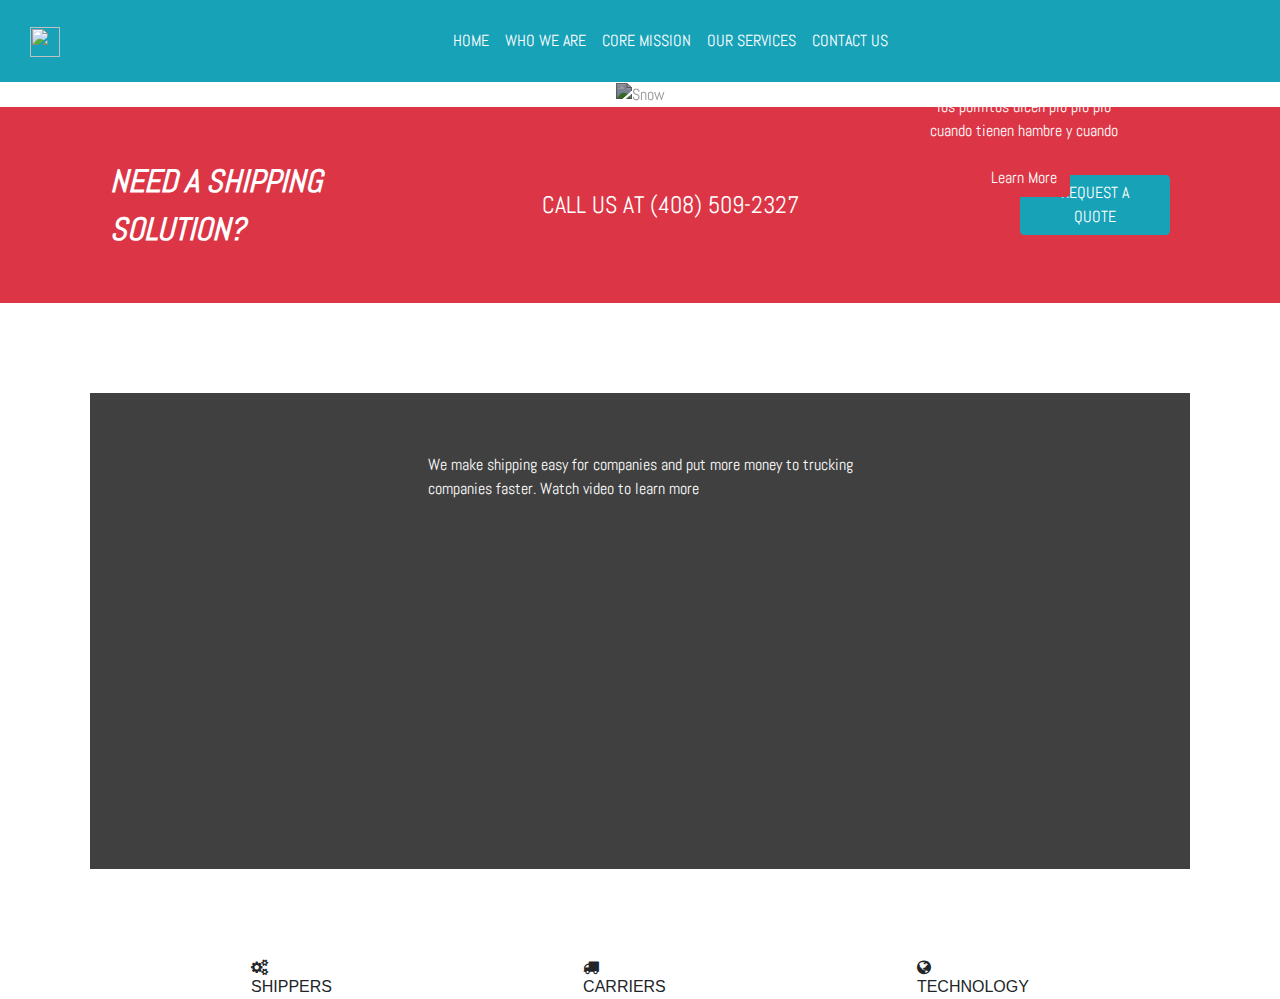
==== index.html @ 3f3e3d35 "add icons" ====
<!DOCTYPE html>
<html>
<meta name="viewport" content="width=device-width, initial-scale=1.0">
<title>Mr Rivera trucking</title>
<link rel="stylesheet" href="https://cdnjs.cloudflare.com/ajax/libs/font-awesome/4.7.0/css/font-awesome.min.css">
<link rel = "stylesheet" type = "text/css" href = "style.css" />
<link href="https://fonts.googleapis.com/css?family=Abel&display=swap" rel="stylesheet">
<link rel="stylesheet" href="https://stackpath.bootstrapcdn.com/bootstrap/4.3.1/css/bootstrap.min.css" integrity="sha384-ggOyR0iXCbMQv3Xipma34MD+dH/1fQ784/j6cY/iJTQUOhcWr7x9JvoRxT2MZw1T" crossorigin="anonymous">
<body>

    <nav class="navbar sticky-top navbar-expand-lg bg-info" navbar-light bg-light">
        <a class="navbar-brand" href="#"><img src="logo.png" width="30" height="30" alt=""></a>
        <button class="navbar-toggler" type="button" data-toggle="collapse" data-target="#navbarNavAltMarkup" aria-controls="navbarNavAltMarkup" aria-expanded="false" aria-label="Toggle navigation">
          <span class="navbar-toggler-icon"></span>
        </button>
        <div class="collapse navbar-collapse" id="navbarNavAltMarkup">
          <div class="navbar-nav">
            <a class="nav-item nav-link text-white active" href="#">HOME</a>
            <a class="nav-item nav-link text-white" href="#">WHO WE ARE</a>
            <a class="nav-item nav-link text-white" href="#">CORE MISSION</a>
            <a class="nav-item nav-link text-white" href="#">OUR SERVICES</a>
            <a class="nav-item nav-link text-white" href="#">CONTACT US</a>
          </div>
        </div>
      </nav>


      <section class="truck-background">
        <div class="myContainer">
            <img class="truck" src="truck.jpg" alt="Snow" style="width:100%;">
            <div class="centered">
                <h1 class='text-centered2'>Tacos<br>Al Carbon</h1>
                <p class='text-centered'>los polllitos dicen pio pio pio<br> cuando tienen hambre y cuando</p>
                <a href="www.yahoo.com" target="_blank"><button type="button" class="btn btn-danger" class='text-centered'>Learn More</button></a>
            </div>
          </div>
      </section>

      <section>
          <ul class='ul-list'>
              <li class='li-list shipping'>NEED A SHIPPING<br> SOLUTION?</li>
              <li class='li-list call'>CALL US AT (408) 509-2327</li>
              <button type="button" class="btn btn-info" class='request'><li class='li-list'>REQUEST A <br>QUOTE</li></button>
          </ul>
      </section>

      <section class='video'>
        <div class='video-holder'>
                <p class='text-video'>We make shipping easy for companies and put more money to trucking<br> companies faster. Watch video to learn more</p>
                <span class='my-video'>
                    <iframe class='mini' width="560" height="315" src="https://www.youtube.com/embed/GG5qVN2R9YQ" frameborder="0" allow="accelerometer; autoplay; encrypted-media; gyroscope; picture-in-picture" allowfullscreen></iframe>
                </span>                 
        </div>
      </section>

      <section class='option'>
        <div class='shippers'><i class="fa fa-cogs fa-7x"></i>SHIPPERS</div>
        <div class='carriers'><i class="fa fa-truck fa-7x"></i>CARRIERS</div>
        <div class='technology'><i class="fa fa-globe fa-7x"></i>TECHNOLOGY</div>
      </section>

</body>
<script src="https://code.jquery.com/jquery-3.3.1.slim.min.js" integrity="sha384-q8i/X+965DzO0rT7abK41JStQIAqVgRVzpbzo5smXKp4YfRvH+8abtTE1Pi6jizo" crossorigin="anonymous"></script>
<script src="https://cdnjs.cloudflare.com/ajax/libs/popper.js/1.14.7/umd/popper.min.js" integrity="sha384-UO2eT0CpHqdSJQ6hJty5KVphtPhzWj9WO1clHTMGa3JDZwrnQq4sF86dIHNDz0W1" crossorigin="anonymous"></script>
<script src="https://stackpath.bootstrapcdn.com/bootstrap/4.3.1/js/bootstrap.min.js" integrity="sha384-JjSmVgyd0p3pXB1rRibZUAYoIIy6OrQ6VrjIEaFf/nJGzIxFDsf4x0xIM+B07jRM" crossorigin="anonymous"></script>
<script src="app.js"></script>
</html>
---- style.css ----
nav{
    font-family: 'Abel', sans-serif;
}
.truck-background{
    font-family: 'Abel', sans-serif;
}
.ul-list{
    font-family: 'Abel', sans-serif;
}
.text-video {
    font-family: 'Abel', sans-serif;
}

div#navbarNavAltMarkup {
    justify-content: center;
}
nav.navbar.sticky-top.navbar-expand-lg.bg-info {
    padding: 20px 0 20px 0;
}
a.navbar-brand {
    margin: 0 0 0 30px;
}
.myContainer {
    position: relative;
    text-align: center;
    color: white;
  }
.centered {
    position: absolute;
    top: 50%;
    left: 80%;
    transform: translate(-50%, -50%);
  }
  .truck {
    filter: brightness(60%);
    height: 100%;
}
.ul-list {
    list-style-type: none;
    display: flex;
    justify-content: space-around;
    background-color: #dc3545;
    padding: 50px 0 50px 0;
    align-items: center;
}
.li-list {
    color: white;
}
.shipping {
    font-weight: 900;
    font-size: 200%;
    font-style: italic;
}
.call {
    font-size: 150%;
}
button.btn.btn-info {
    padding: 5px 40px 5px 40px;
}
.video {
    padding: 30px 0 30px 0;
    display: flex;
    justify-content: center;
    background-color: #404040;
}
section.video {
    margin: 90px;
}
p.text-video {
    display: flex;
    justify-content: center;
    margin-top: 30px;
    color: white;
}
.option {
    display: flex;
    justify-content: space-evenly;
}
i.fa.fa-cogs {
    display: flex;
    flex-direction: column;
}
i.fa.fa-truck {
    display: flex;
    flex-direction: column;
}
i.fa.fa-globe {
    display: flex;
    flex-direction: column;
}

@media (max-width:708px ) {
    .text-centered {
        font-size: 60%;
    }
    .text-centered2 {
        font-size: 120%;
    }
    button.btn.btn-danger {
        font-size: 60%;
    }
    .ul-list {
        display: flex;
        flex-direction: column;
        /* padding: 20px; */
    }
    ul.ul-list {
        padding: 20px;
        margin: 0;
    }
    .shipping {
        font-size: large;
        padding-top: 10px;
        padding-bottom: 15px;
    }
    .call {
        font-size: large;
        padding-bottom: 15px;
    }
    .request {
        font-size: smaller;
    }
    .video {
        /* padding: 0 0 0 0; */
        /* display: flex; */
        /* justify-content: center; */
        background-color: #404040;
    }
    .mini {
        width: 100%;
    }
    section.video {
        margin: 0px;
    }
    .option {
        display: flex;
        flex-direction: column;
        align-items: center;
        padding-top: 5vh;
        padding-bottom: 5vh;
    }
   
   
}
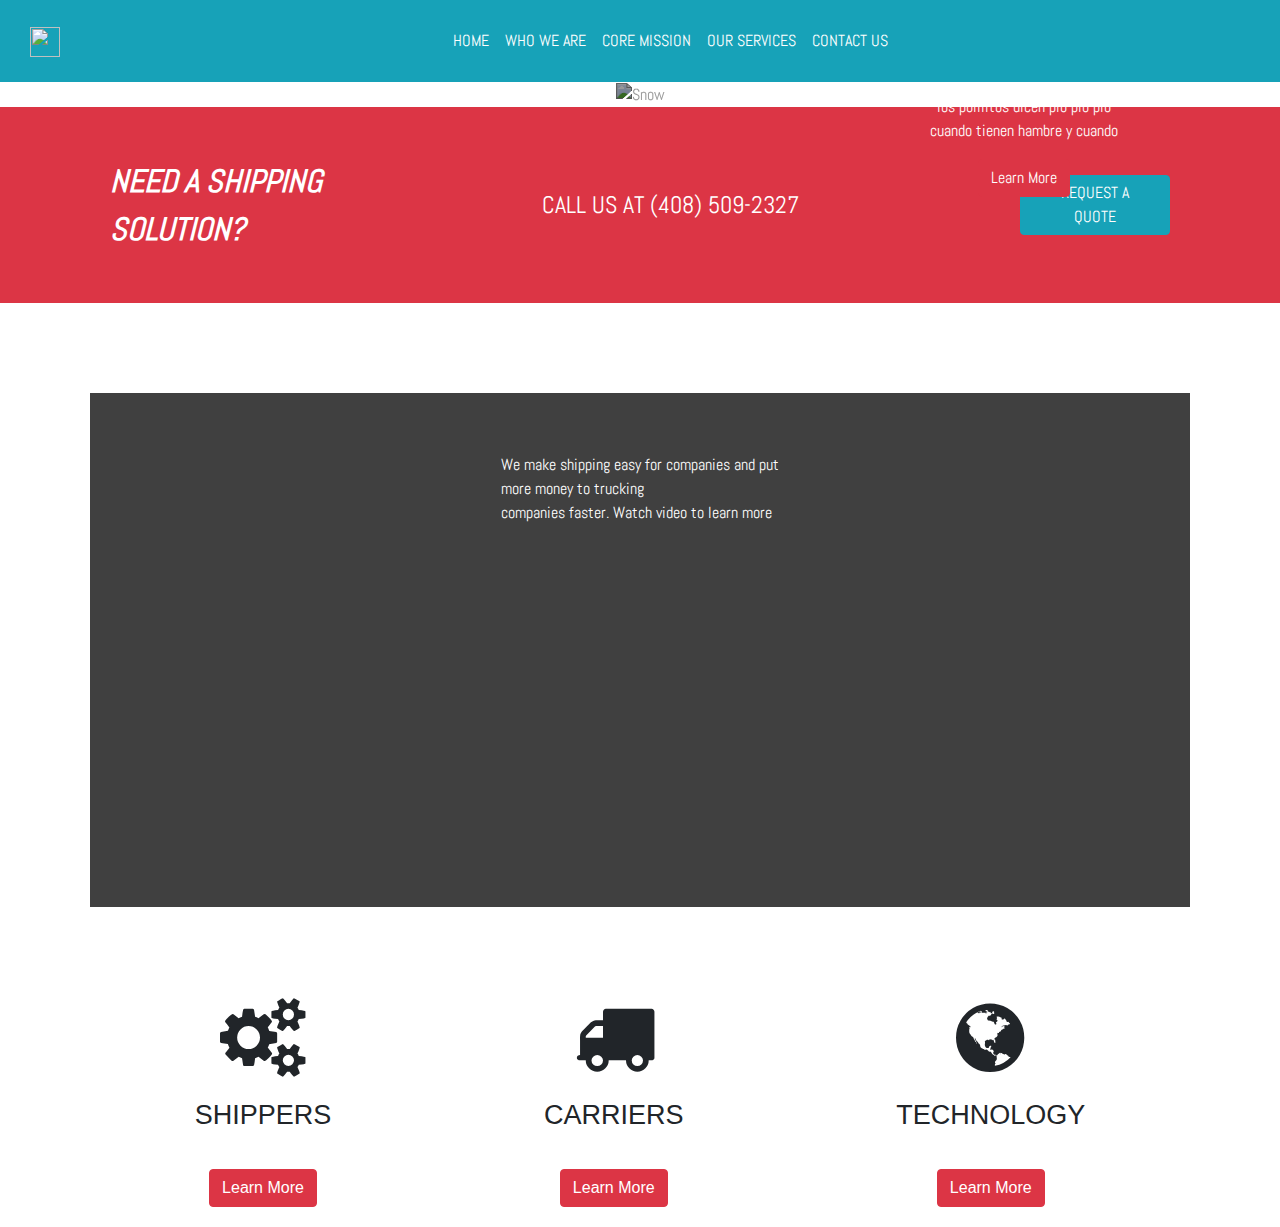
==== commit 5ee56d64: "icons on responsive" ====
--- a/index.html
+++ b/index.html
@@ -31,7 +31,7 @@
             <div class="centered">
                 <h1 class='text-centered2'>Tacos<br>Al Carbon</h1>
                 <p class='text-centered'>los polllitos dicen pio pio pio<br> cuando tienen hambre y cuando</p>
-                <a href="www.yahoo.com" target="_blank"><button type="button" class="btn btn-danger" class='text-centered'>Learn More</button></a>
+                <a href="www.google.com" target="_blank"><button type="button" class="btn btn-danger" class='text-centered'>Learn More</button></a>
             </div>
           </div>
       </section>
@@ -46,7 +46,7 @@
 
       <section class='video'>
         <div class='video-holder'>
-                <p class='text-video'>We make shipping easy for companies and put more money to trucking<br> companies faster. Watch video to learn more</p>
+                <p class='text-video'>We make shipping easy for companies and put<br> more money to trucking<br> companies faster. Watch video to learn more</p>
                 <span class='my-video'>
                     <iframe class='mini' width="560" height="315" src="https://www.youtube.com/embed/GG5qVN2R9YQ" frameborder="0" allow="accelerometer; autoplay; encrypted-media; gyroscope; picture-in-picture" allowfullscreen></iframe>
                 </span>                 
@@ -54,9 +54,27 @@
       </section>
 
       <section class='option'>
-        <div class='shippers'><i class="fa fa-cogs fa-7x"></i>SHIPPERS</div>
-        <div class='carriers'><i class="fa fa-truck fa-7x"></i>CARRIERS</div>
-        <div class='technology'><i class="fa fa-globe fa-7x"></i>TECHNOLOGY</div>
+        <div class='shippers'>
+          <i class="fa fa-cogs fa-5x"></i>
+            <p class='p-option'>SHIPPERS</p>
+          <a href="www.google.com" target="_blank">
+            <button type="button" class="btn btn-danger" class='text-centered'>Learn More</button>
+          </a>
+        </div>
+        <div class='carriers'>
+          <i class="fa fa-truck fa-5x"></i>
+          <p class='p-option'>CARRIERS</p>
+          <a href="www.google.com" target="_blank">
+            <button type="button" class="btn btn-danger" class='text-centered'>Learn More</button>
+          </a>
+        </div>
+        <div class='technology'>
+          <i class="fa fa-globe fa-5x"></i>
+          <p class='p-option'>TECHNOLOGY</p>
+          <a href="www.google.com" target="_blank">
+            <button type="button" class="btn btn-danger" class='text-centered'>Learn More</button>
+          </a>
+        </div>
       </section>
 
 </body>
--- a/style.css
+++ b/style.css
@@ -69,12 +69,13 @@
 p.text-video {
     display: flex;
     justify-content: center;
-    margin-top: 30px;
+    margin: 30px;
     color: white;
 }
 .option {
     display: flex;
     justify-content: space-evenly;
+    padding-bottom: 20px;
 }
 i.fa.fa-cogs {
     display: flex;
@@ -87,6 +88,28 @@
 i.fa.fa-globe {
     display: flex;
     flex-direction: column;
+}
+.shippers {
+    display: flex;
+    justify-content: center;
+    flex-direction: column;
+    align-items: center;
+}
+.carriers {
+    display: flex;
+    justify-content: center;
+    flex-direction: column;
+    align-items: center;
+}
+.technology {
+    display: flex;
+    justify-content: center;
+    flex-direction: column;
+    align-items: center;
+}
+.p-option {
+    padding: 2vh;
+    font-size: 3vh;
 }
 
 @media (max-width:708px ) {
@@ -139,6 +162,18 @@
         padding-top: 5vh;
         padding-bottom: 5vh;
     }
-   
+    .p-option {
+        padding: 1vh;
+        font-size: 2vh;
+    }
+    .shippers {
+        padding: 5vh;
+    }
+    .carriers {
+        padding: 5vh;
+    }
+    .technology {
+        padding: 5vh;
+    }
    
 }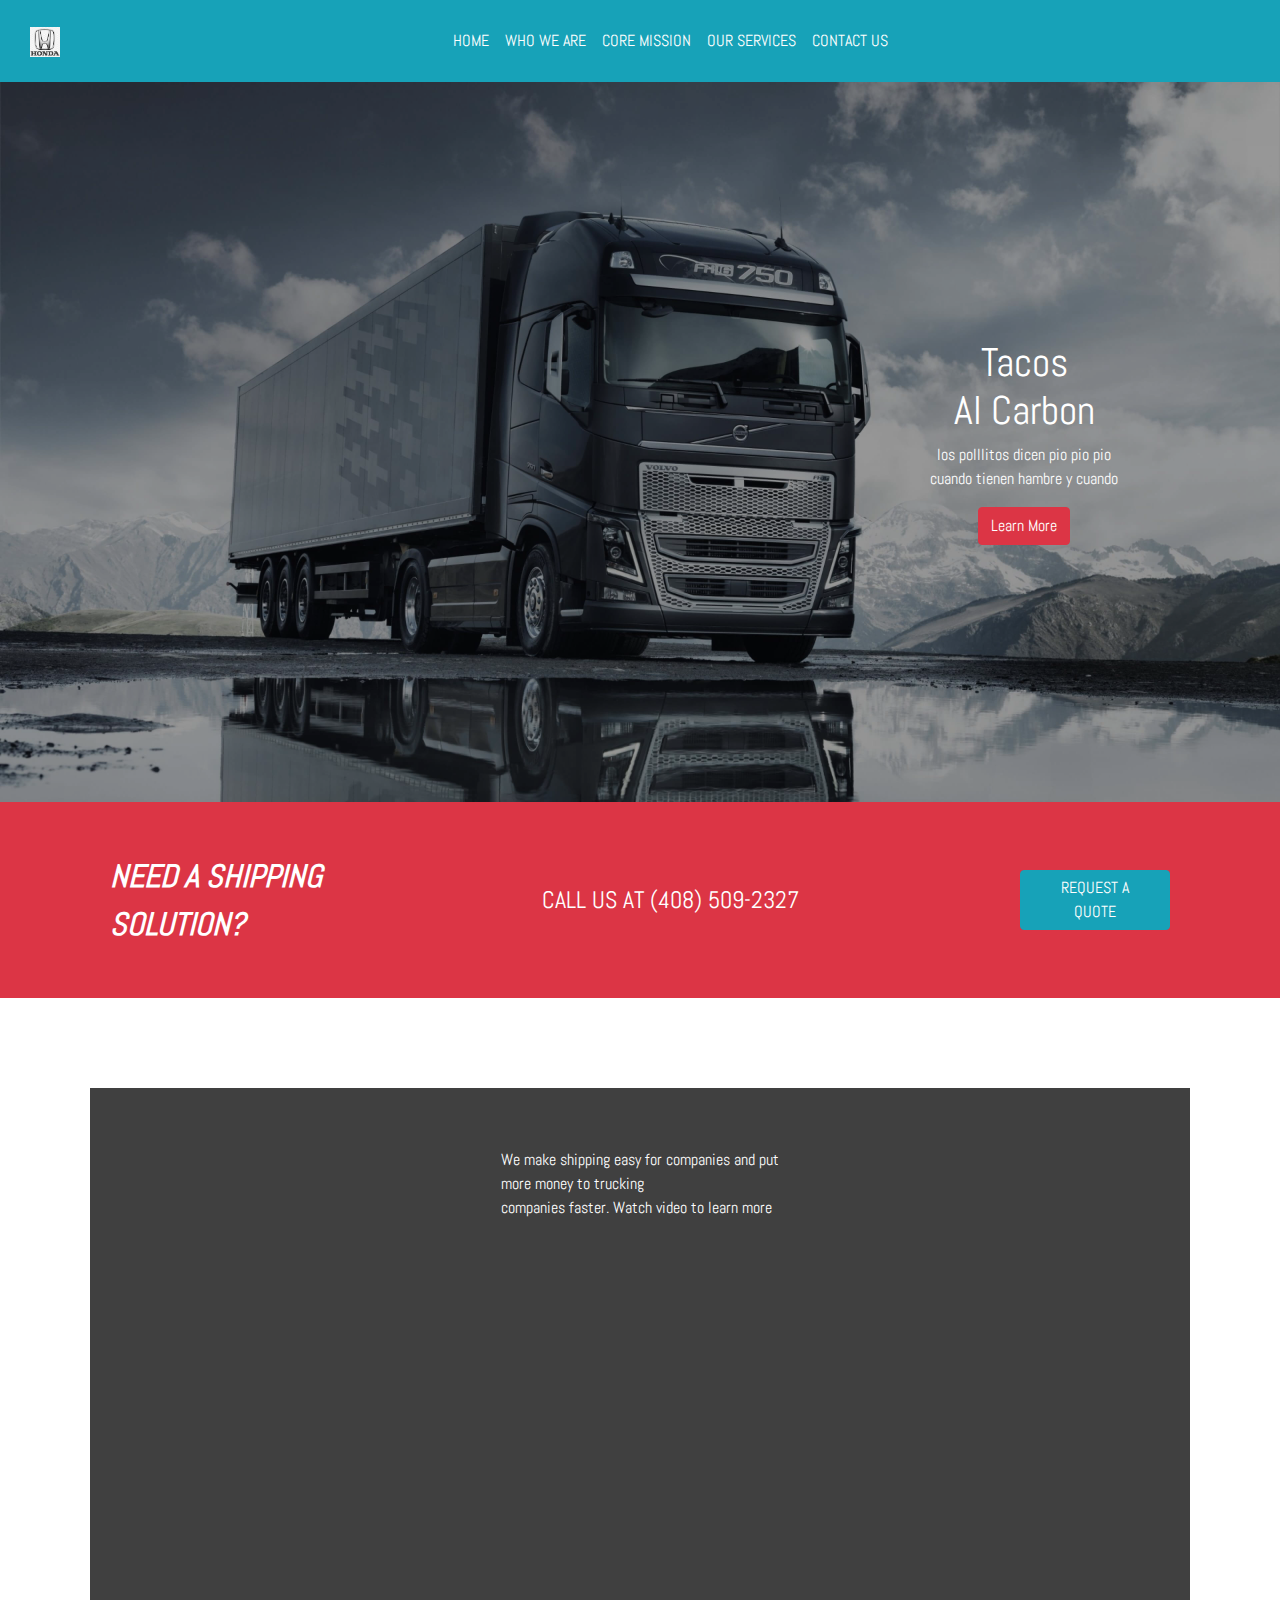
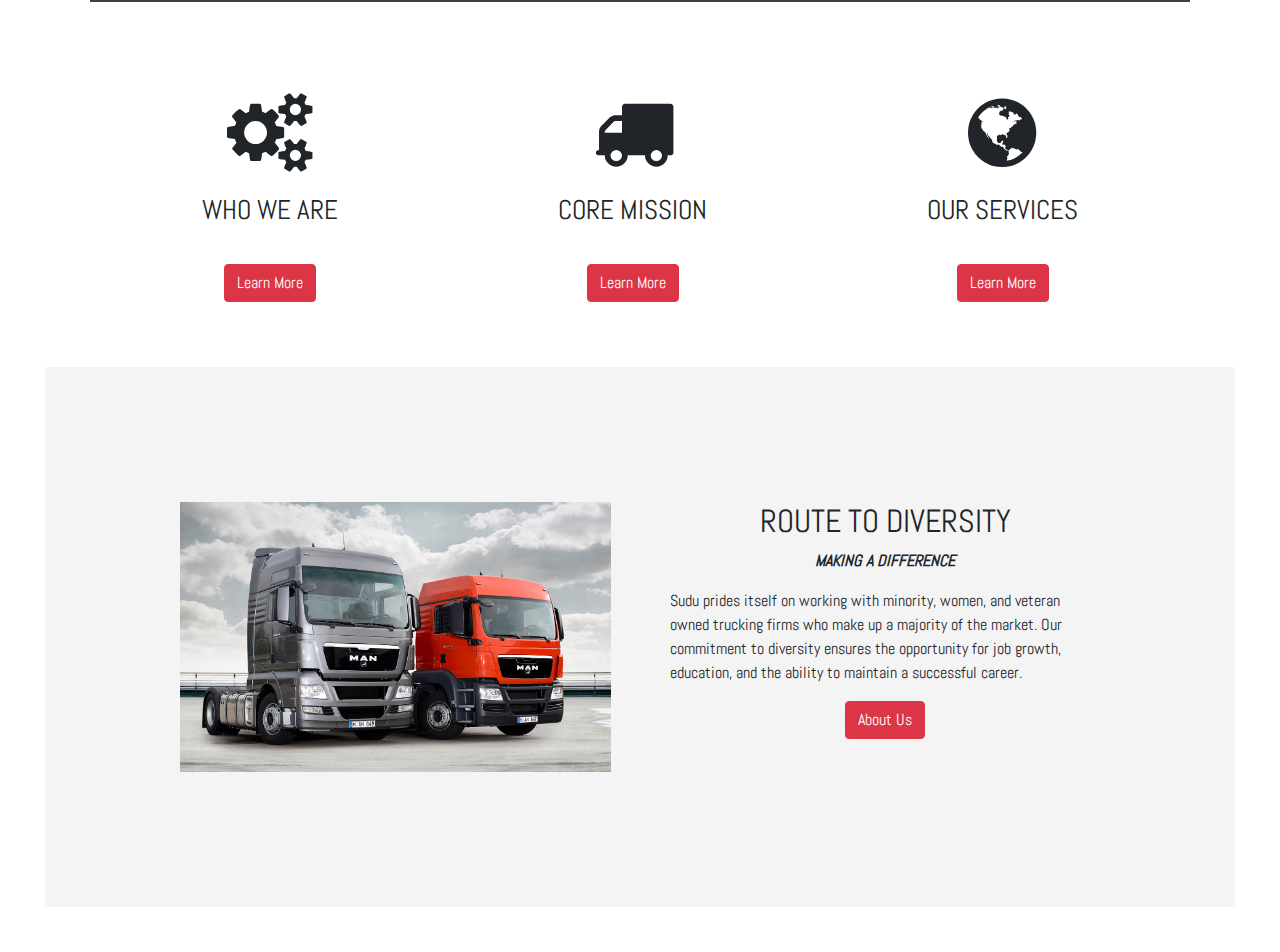
==== commit 6c589ff8: "added a who we are section" ====
--- a/index.html
+++ b/index.html
@@ -1,15 +1,17 @@
 <!DOCTYPE html>
 <html>
-<meta name="viewport" content="width=device-width, initial-scale=1.0">
-<title>Mr Rivera trucking</title>
-<link rel="stylesheet" href="https://cdnjs.cloudflare.com/ajax/libs/font-awesome/4.7.0/css/font-awesome.min.css">
-<link rel = "stylesheet" type = "text/css" href = "style.css" />
-<link href="https://fonts.googleapis.com/css?family=Abel&display=swap" rel="stylesheet">
-<link rel="stylesheet" href="https://stackpath.bootstrapcdn.com/bootstrap/4.3.1/css/bootstrap.min.css" integrity="sha384-ggOyR0iXCbMQv3Xipma34MD+dH/1fQ784/j6cY/iJTQUOhcWr7x9JvoRxT2MZw1T" crossorigin="anonymous">
+<head>
+  <meta name="viewport" content="width=device-width, initial-scale=1.0">
+  <title>Mr Rivera trucking</title>
+  <link rel="stylesheet" href="https://cdnjs.cloudflare.com/ajax/libs/font-awesome/4.7.0/css/font-awesome.min.css">
+  <link rel = "stylesheet" type = "text/css" href = "style.css" />
+  <link href="https://fonts.googleapis.com/css?family=Abel&display=swap" rel="stylesheet">
+  <link rel="stylesheet" href="https://stackpath.bootstrapcdn.com/bootstrap/4.3.1/css/bootstrap.min.css" integrity="sha384-ggOyR0iXCbMQv3Xipma34MD+dH/1fQ784/j6cY/iJTQUOhcWr7x9JvoRxT2MZw1T" crossorigin="anonymous">
+</head>
 <body>
 
     <nav class="navbar sticky-top navbar-expand-lg bg-info" navbar-light bg-light">
-        <a class="navbar-brand" href="#"><img src="logo.png" width="30" height="30" alt=""></a>
+        <a class="navbar-brand" href="#"><img src="image/logo.png" width="30" height="30" alt=""></a>
         <button class="navbar-toggler" type="button" data-toggle="collapse" data-target="#navbarNavAltMarkup" aria-controls="navbarNavAltMarkup" aria-expanded="false" aria-label="Toggle navigation">
           <span class="navbar-toggler-icon"></span>
         </button>
@@ -27,11 +29,11 @@
 
       <section class="truck-background">
         <div class="myContainer">
-            <img class="truck" src="truck.jpg" alt="Snow" style="width:100%;">
+            <img class="truck" src="image/truck.jpg" alt="Snow" style="width:100%;">
             <div class="centered">
                 <h1 class='text-centered2'>Tacos<br>Al Carbon</h1>
                 <p class='text-centered'>los polllitos dicen pio pio pio<br> cuando tienen hambre y cuando</p>
-                <a href="www.google.com" target="_blank"><button type="button" class="btn btn-danger" class='text-centered'>Learn More</button></a>
+                <a href="https://www.google.com" target="_top _blank"><button type="button" class="btn btn-danger" class='text-centered'>Learn More</button></a>
             </div>
           </div>
       </section>
@@ -56,23 +58,35 @@
       <section class='option'>
         <div class='shippers'>
           <i class="fa fa-cogs fa-5x"></i>
-            <p class='p-option'>SHIPPERS</p>
-          <a href="www.google.com" target="_blank">
+            <p class='p-option'>WHO WE ARE</p>
+          <a href="https://www.google.com" target="_top _blank">
             <button type="button" class="btn btn-danger" class='text-centered'>Learn More</button>
           </a>
         </div>
         <div class='carriers'>
           <i class="fa fa-truck fa-5x"></i>
-          <p class='p-option'>CARRIERS</p>
-          <a href="www.google.com" target="_blank">
+          <p class='p-option'>CORE MISSION</p>
+          <a href="https://www.google.com" target="_top _blank">
             <button type="button" class="btn btn-danger" class='text-centered'>Learn More</button>
           </a>
         </div>
         <div class='technology'>
           <i class="fa fa-globe fa-5x"></i>
-          <p class='p-option'>TECHNOLOGY</p>
-          <a href="www.google.com" target="_blank">
+          <p class='p-option'>OUR SERVICES</p>
+          <a href="https://www.google.com" target="_top _blank">
             <button type="button" class="btn btn-danger" class='text-centered'>Learn More</button>
+          </a>
+        </div>
+      </section>
+
+      <section class='intro-who'>
+        <div><img class='image-intro-who' src="image/intro-who.jpg" alt="intro-who"></div>
+        <div class='text-intro-who'>
+          <h2>ROUTE TO DIVERSITY</h2>
+          <p><b><i>MAKING A DIFFERENCE</i></b></p>
+          <p>Sudu prides itself on working with minority, women, and veteran owned trucking firms who make up a majority of the market. Our commitment to diversity ensures the opportunity for job growth, education, and the ability to maintain a successful career. </p>
+          <a href="https://www.google.com" target="_top _blank">
+            <button type="button" class="btn btn-danger" class='text-centered'>About Us</button>
           </a>
         </div>
       </section>
--- a/style.css
+++ b/style.css
@@ -1,16 +1,6 @@
-nav{
+* {
     font-family: 'Abel', sans-serif;
 }
-.truck-background{
-    font-family: 'Abel', sans-serif;
-}
-.ul-list{
-    font-family: 'Abel', sans-serif;
-}
-.text-video {
-    font-family: 'Abel', sans-serif;
-}
-
 div#navbarNavAltMarkup {
     justify-content: center;
 }
@@ -111,6 +101,23 @@
     padding: 2vh;
     font-size: 3vh;
 }
+.intro-who {
+    display: flex;
+    justify-content: space-evenly;
+    background-color: #F4F4F4;
+    margin: 5vh;
+}
+img.image-intro-who {
+    width: 70%;
+    margin: 15vh 0vh 15vh 15vh;
+}
+.text-intro-who {
+    margin: 15vh 15vh 15vh 1vh;
+    width: 90%;
+    display: flex;
+    flex-direction: column;
+    align-items: center;
+}
 
 @media (max-width:708px ) {
     .text-centered {
@@ -175,5 +182,23 @@
     .technology {
         padding: 5vh;
     }
+    .intro-who {
+        display: flex;
+        flex-direction: column;
+        background-color: #F4F4F4;
+        text-align-last: center;
+        text-align: -webkit-center;
+    }
+    img.image-intro-who {
+        width: 90%;
+        margin: 10vh 0vh 5vh 0vh;
+    }
+    .text-intro-who {
+        margin: 5vh 0vh 10vh 0vh;
+        width: 90%;
+        display: flex;
+        flex-direction: column;
+        align-items: center;
+    }
    
 }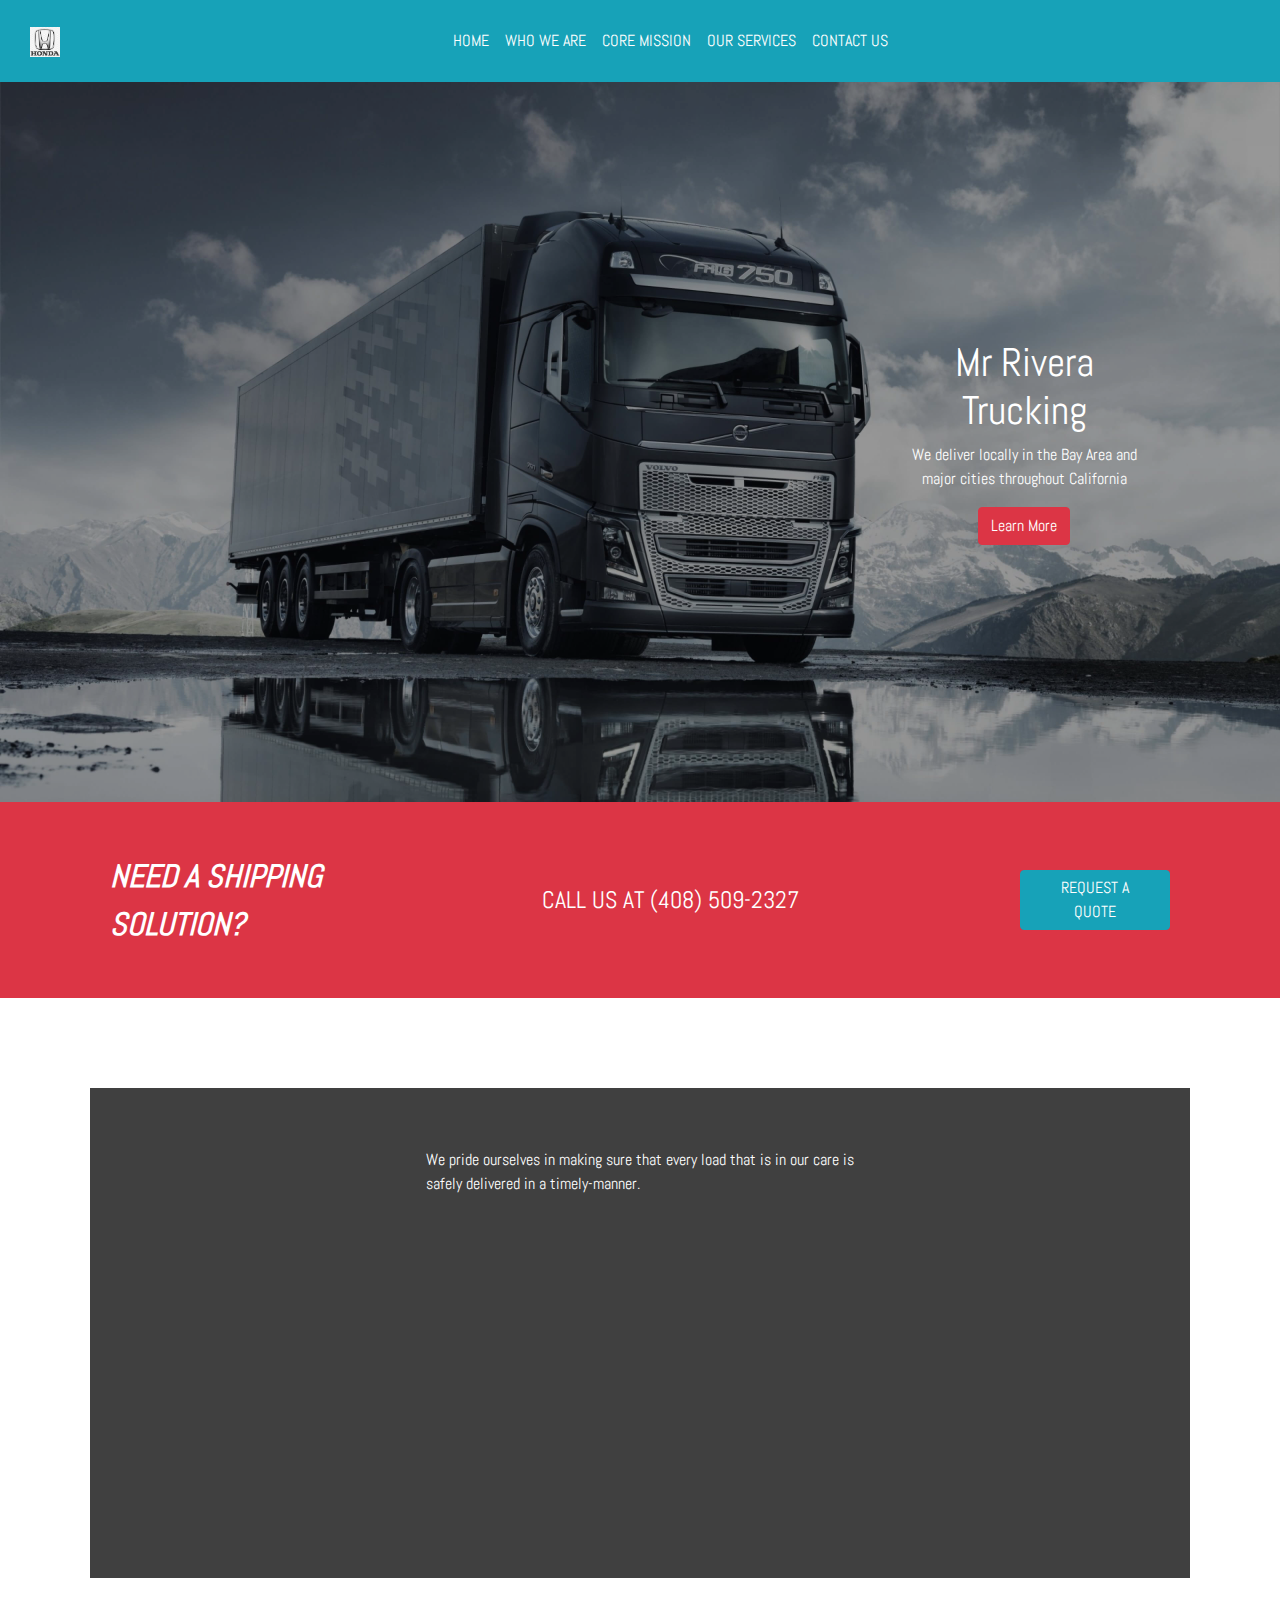
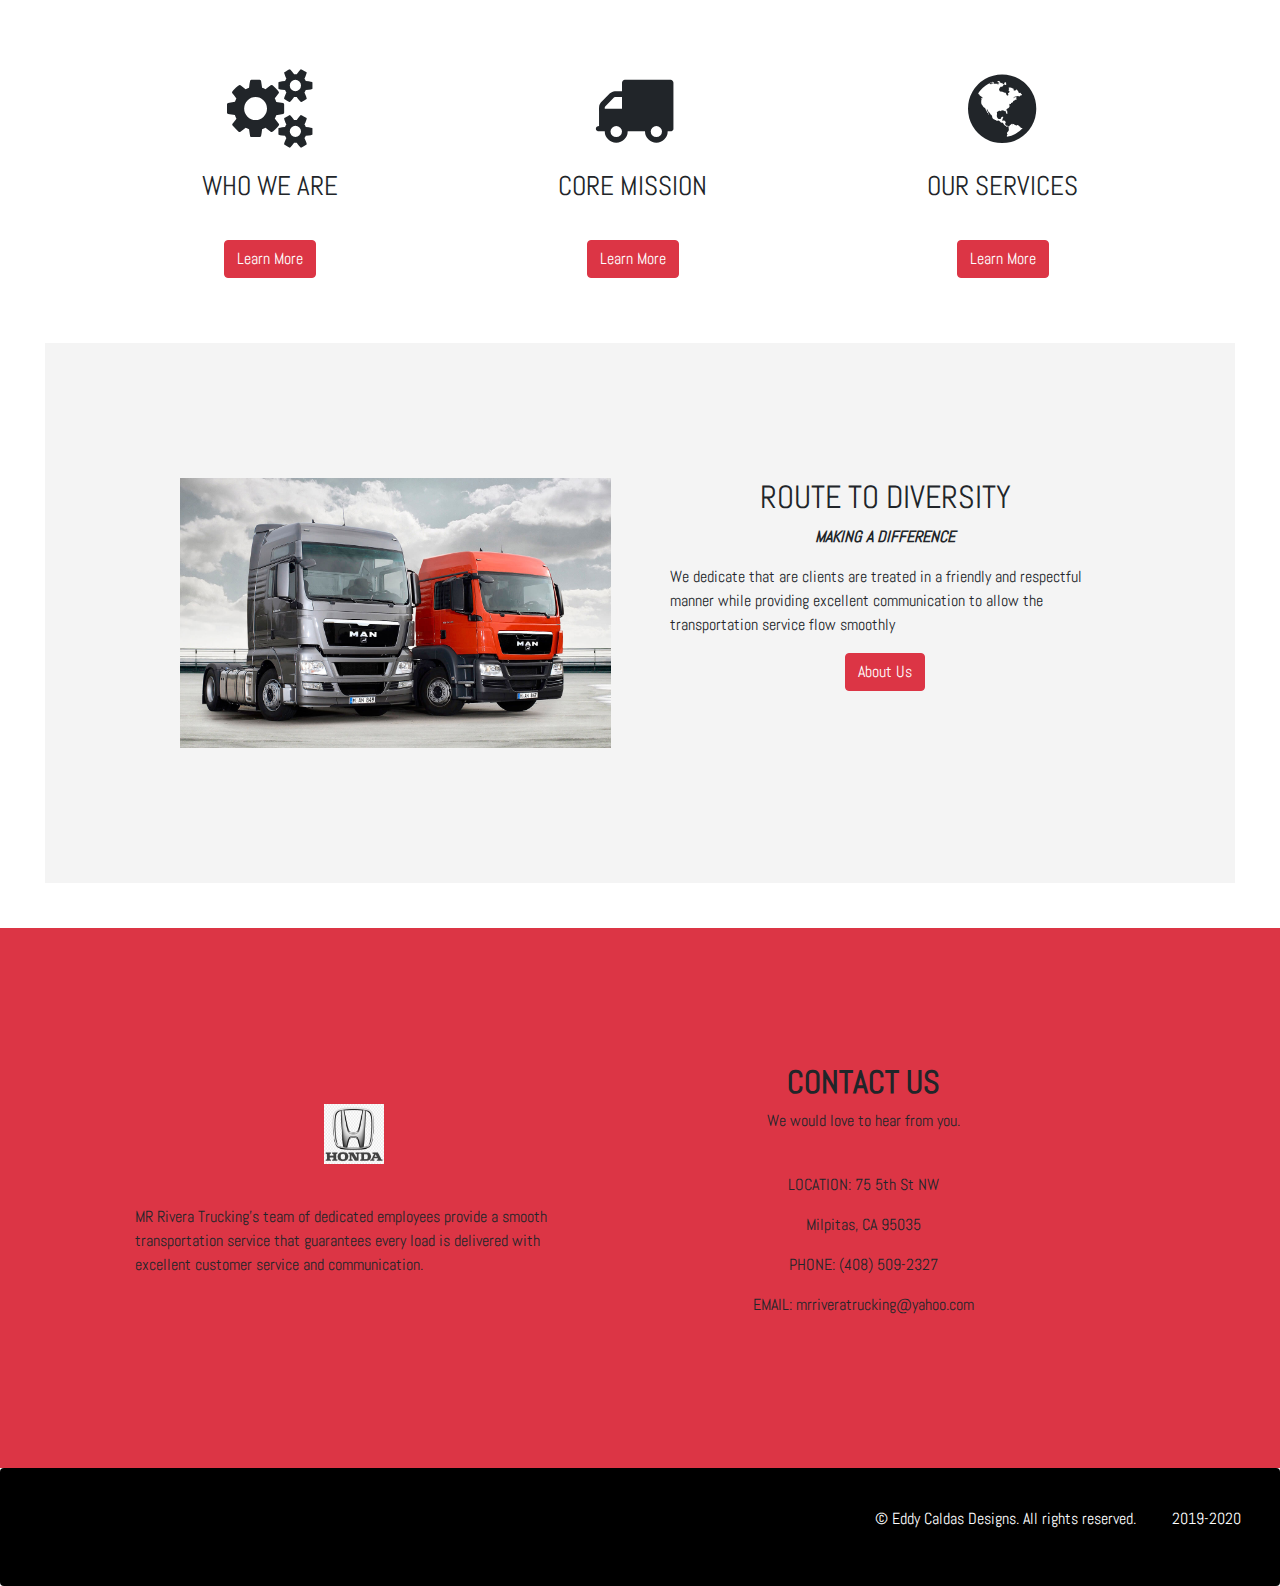
==== commit 6e232d6e: "added a feeter" ====
--- a/index.html
+++ b/index.html
@@ -10,14 +10,14 @@
 </head>
 <body>
 
-    <nav class="navbar sticky-top navbar-expand-lg bg-info" navbar-light bg-light">
+    <nav class="navbar sticky-top navbar-light navbar-expand-lg bg-info" >
         <a class="navbar-brand" href="#"><img src="image/logo.png" width="30" height="30" alt=""></a>
         <button class="navbar-toggler" type="button" data-toggle="collapse" data-target="#navbarNavAltMarkup" aria-controls="navbarNavAltMarkup" aria-expanded="false" aria-label="Toggle navigation">
           <span class="navbar-toggler-icon"></span>
         </button>
         <div class="collapse navbar-collapse" id="navbarNavAltMarkup">
           <div class="navbar-nav">
-            <a class="nav-item nav-link text-white active" href="#">HOME</a>
+            <a class="nav-item home nav-link text-white active" href="#">HOME</a>
             <a class="nav-item nav-link text-white" href="#">WHO WE ARE</a>
             <a class="nav-item nav-link text-white" href="#">CORE MISSION</a>
             <a class="nav-item nav-link text-white" href="#">OUR SERVICES</a>
@@ -31,8 +31,8 @@
         <div class="myContainer">
             <img class="truck" src="image/truck.jpg" alt="Snow" style="width:100%;">
             <div class="centered">
-                <h1 class='text-centered2'>Tacos<br>Al Carbon</h1>
-                <p class='text-centered'>los polllitos dicen pio pio pio<br> cuando tienen hambre y cuando</p>
+                <h1 class='text-centered2'>Mr Rivera<br>Trucking</h1>
+                <p class='text-centered'>We deliver locally in the Bay Area and major cities throughout California</p>
                 <a href="https://www.google.com" target="_top _blank"><button type="button" class="btn btn-danger" class='text-centered'>Learn More</button></a>
             </div>
           </div>
@@ -48,7 +48,8 @@
 
       <section class='video'>
         <div class='video-holder'>
-                <p class='text-video'>We make shipping easy for companies and put<br> more money to trucking<br> companies faster. Watch video to learn more</p>
+                <p class='text-video'>We pride ourselves in making sure that every load that is in our care is<br>
+                  safely delivered in a timely-manner.</p>
                 <span class='my-video'>
                     <iframe class='mini' width="560" height="315" src="https://www.youtube.com/embed/GG5qVN2R9YQ" frameborder="0" allow="accelerometer; autoplay; encrypted-media; gyroscope; picture-in-picture" allowfullscreen></iframe>
                 </span>                 
@@ -84,12 +85,39 @@
         <div class='text-intro-who'>
           <h2>ROUTE TO DIVERSITY</h2>
           <p><b><i>MAKING A DIFFERENCE</i></b></p>
-          <p>Sudu prides itself on working with minority, women, and veteran owned trucking firms who make up a majority of the market. Our commitment to diversity ensures the opportunity for job growth, education, and the ability to maintain a successful career. </p>
+          <p>We dedicate that are clients are treated in a friendly and respectful manner while providing excellent communication to allow the transportation service flow smoothly</p>
           <a href="https://www.google.com" target="_top _blank">
             <button type="button" class="btn btn-danger" class='text-centered'>About Us</button>
           </a>
         </div>
       </section>
+      
+      <section class='intro-contact'> 
+        <div class='left'>
+            <img class='logo2'src="image/logo.png" width="60" height="60" alt="logo">
+            <p class='intro-p'>MR Rivera Trucking’s team of dedicated employees provide a smooth transportation service that guarantees every load is delivered with excellent customer service and communication.</p>
+        </div>
+        <div class='right'>
+          <h2><b>CONTACT US</b></h2>
+          <p>We would love to hear from you.</p><br>
+          <p>LOCATION: 75 5th St NW</p>
+          <p>Milpitas, CA 95035</p>
+          <p>PHONE: (408) 509-2327</p>
+          <p>EMAIL: mrriveratrucking@yahoo.com</p>
+        </div>
+      </section>
+
+      <footer>
+          <div class="card" style="background-color: black">
+              <div class="card-body">
+                      <ul id="copyright" style="color: white">
+                              <a class='my-link' href='http://www.eddycaldas.com' target="_blank">
+                                <li class='list'>© Eddy Caldas Designs. All rights reserved.</li></a>
+                                <li class='list'>2019-2020</li>
+                      </ul>
+              </div>
+        </div>
+      </footer>
 
 </body>
 <script src="https://code.jquery.com/jquery-3.3.1.slim.min.js" integrity="sha384-q8i/X+965DzO0rT7abK41JStQIAqVgRVzpbzo5smXKp4YfRvH+8abtTE1Pi6jizo" crossorigin="anonymous"></script>
--- a/style.css
+++ b/style.css
@@ -1,5 +1,7 @@
 * {
     font-family: 'Abel', sans-serif;
+    margin: 0;
+    padding: 0; 
 }
 div#navbarNavAltMarkup {
     justify-content: center;
@@ -9,6 +11,9 @@
 }
 a.navbar-brand {
     margin: 0 0 0 30px;
+}
+.home:hover {
+    
 }
 .myContainer {
     position: relative;
@@ -118,6 +123,36 @@
     flex-direction: column;
     align-items: center;
 }
+.intro-contact { 
+    display: flex;
+    background-color: #dc3545;
+}
+.left {
+    width: 70%;
+    margin: 15vh 0vh 15vh 15vh;
+    display: flex;
+    flex-direction: column;
+    align-items: center;
+    justify-content: space-evenly;
+}
+.right {
+    margin: 15vh 15vh 15vh 1vh;
+    width: 90%;
+    display: flex;
+    flex-direction: column;
+    align-items: center;
+}
+#copyright {
+    display: flex;
+    justify-content: flex-end;
+}
+.my-link {
+    color: white;
+}
+.list {
+        list-style-type: none;
+        padding: 2vh;
+}
 
 @media (max-width:708px ) {
     .text-centered {
@@ -200,5 +235,28 @@
         flex-direction: column;
         align-items: center;
     }
+    .intro-contact { 
+        display: flex;
+        flex-direction: column;
+        background-color: #dc3545;
+    }
+    .left {
+        width: 100%;
+        margin: 15vh 1vh 5vh 1vh;
+        /* display: flex; */
+        /* flex-direction: column; */
+        /* align-items: center; */
+        /* justify-content: space-evenly; */
+    }
+    .right {
+        margin: 5vh 0vh 10vh 0vh;
+        width: 90%;
+        display: flex;
+        flex-direction: column;
+        align-items: center;
+    }
+    .intro-p {
+        margin-top: 3vh;
+    }
    
 }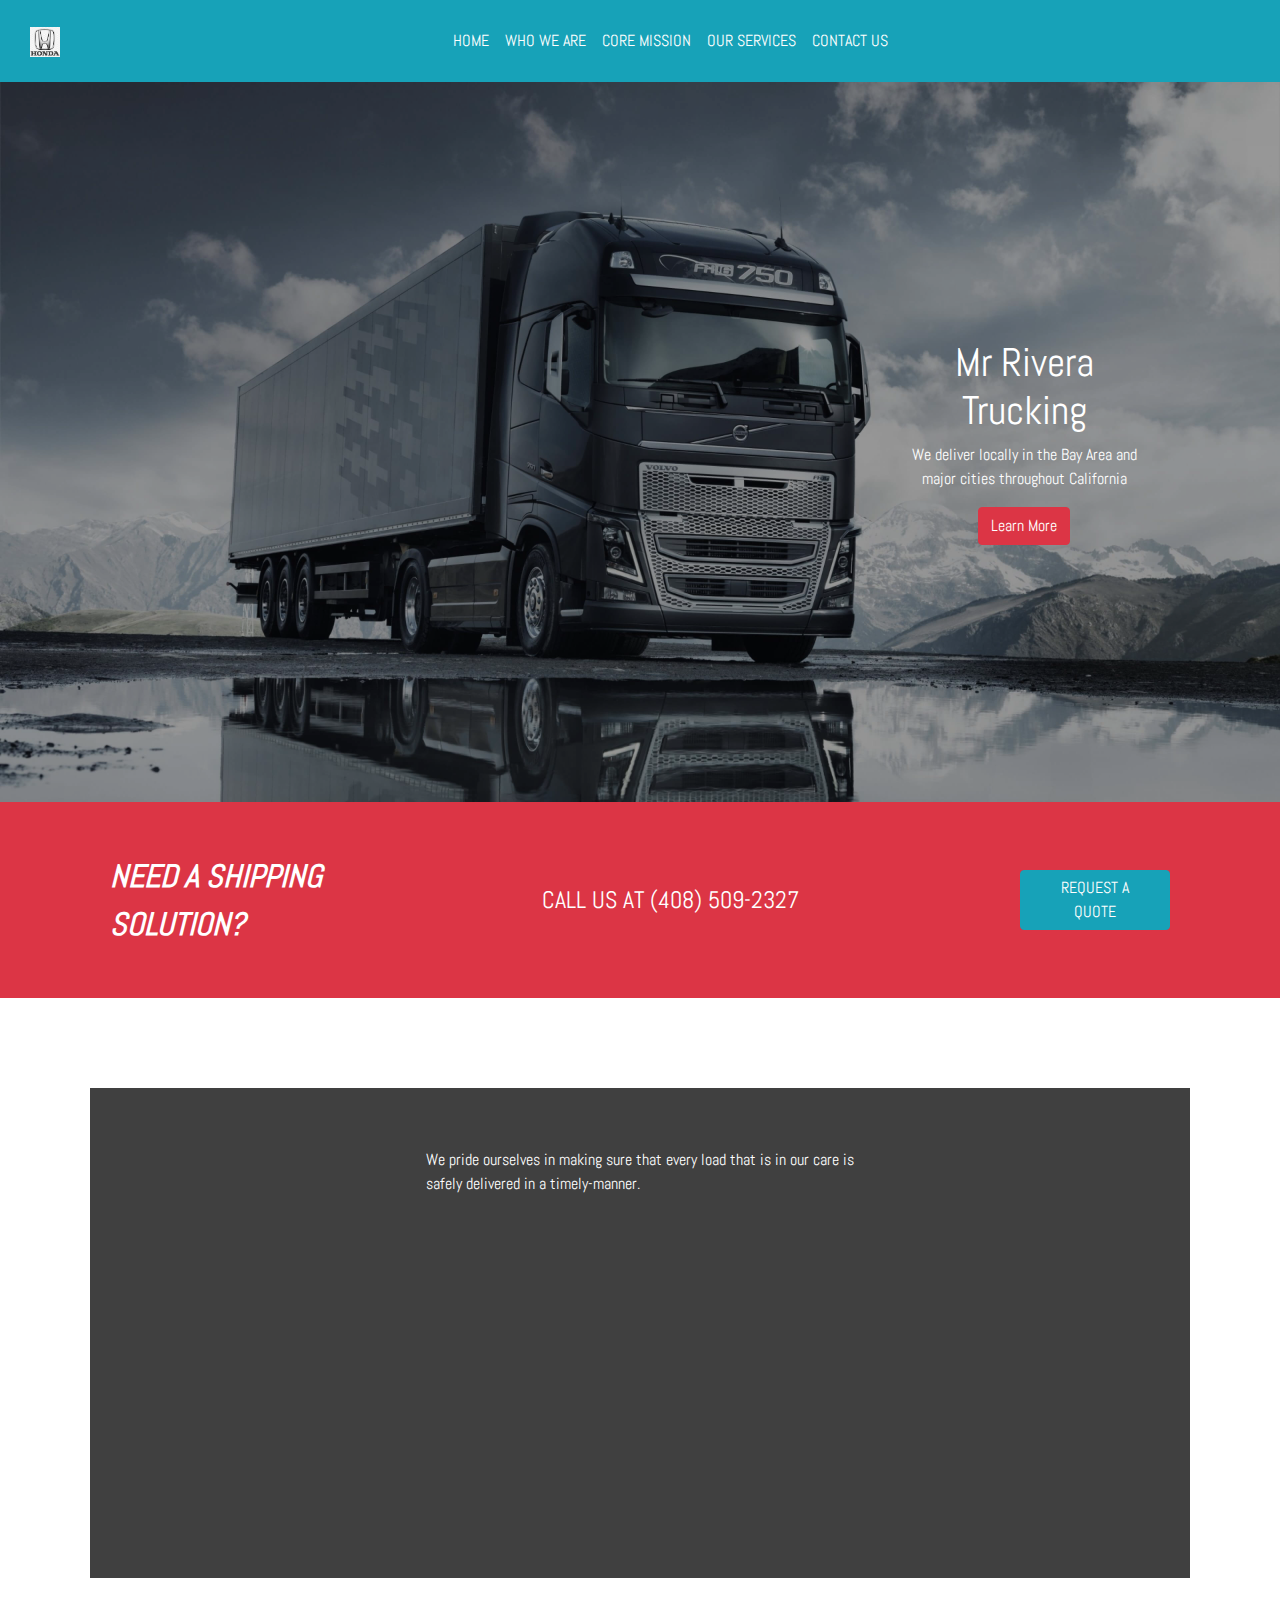
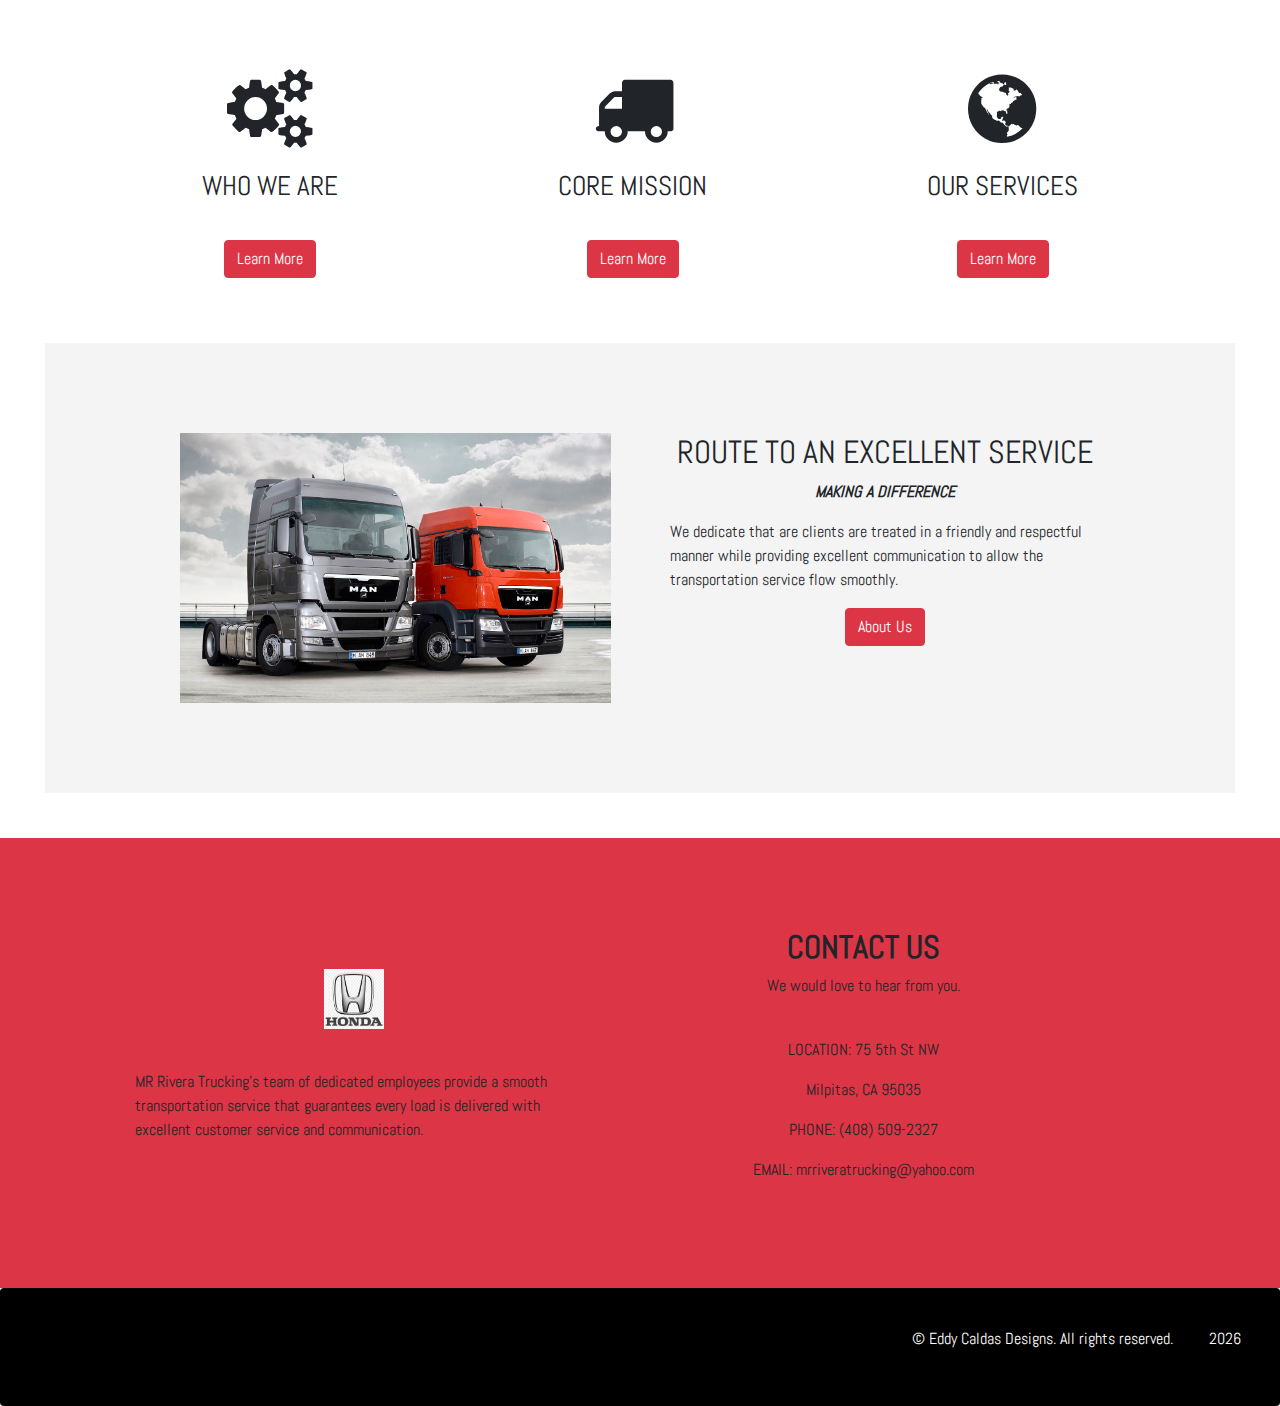
==== commit c42576b3: "add image" ====
--- a/index.html
+++ b/index.html
@@ -18,7 +18,7 @@
         <div class="collapse navbar-collapse" id="navbarNavAltMarkup">
           <div class="navbar-nav">
             <a class="nav-item home nav-link text-white active" href="#">HOME</a>
-            <a class="nav-item nav-link text-white" href="#">WHO WE ARE</a>
+            <a class="nav-item nav-link text-white" href="who-we-are.html">WHO WE ARE</a>
             <a class="nav-item nav-link text-white" href="#">CORE MISSION</a>
             <a class="nav-item nav-link text-white" href="#">OUR SERVICES</a>
             <a class="nav-item nav-link text-white" href="#">CONTACT US</a>
@@ -60,7 +60,7 @@
         <div class='shippers'>
           <i class="fa fa-cogs fa-5x"></i>
             <p class='p-option'>WHO WE ARE</p>
-          <a href="https://www.google.com" target="_top _blank">
+          <a href="who-we-are.html">
             <button type="button" class="btn btn-danger" class='text-centered'>Learn More</button>
           </a>
         </div>
@@ -83,9 +83,9 @@
       <section class='intro-who'>
         <div><img class='image-intro-who' src="image/intro-who.jpg" alt="intro-who"></div>
         <div class='text-intro-who'>
-          <h2>ROUTE TO DIVERSITY</h2>
+          <h2>ROUTE TO AN EXCELLENT SERVICE</h2>
           <p><b><i>MAKING A DIFFERENCE</i></b></p>
-          <p>We dedicate that are clients are treated in a friendly and respectful manner while providing excellent communication to allow the transportation service flow smoothly</p>
+          <p>We dedicate that are clients are treated in a friendly and respectful manner while providing excellent communication to allow the transportation service flow smoothly.</p>
           <a href="https://www.google.com" target="_top _blank">
             <button type="button" class="btn btn-danger" class='text-centered'>About Us</button>
           </a>
@@ -113,7 +113,11 @@
                       <ul id="copyright" style="color: white">
                               <a class='my-link' href='http://www.eddycaldas.com' target="_blank">
                                 <li class='list'>© Eddy Caldas Designs. All rights reserved.</li></a>
-                                <li class='list'>2019-2020</li>
+                                <li class='list'>
+                                <script type="text/javascript">
+                                  document.write(new Date().getFullYear());
+                                </script>
+                                </li>
                       </ul>
               </div>
         </div>
--- a/style.css
+++ b/style.css
@@ -114,10 +114,10 @@
 }
 img.image-intro-who {
     width: 70%;
-    margin: 15vh 0vh 15vh 15vh;
+    margin: 10vh 0vh 10vh 15vh;
 }
 .text-intro-who {
-    margin: 15vh 15vh 15vh 1vh;
+    margin: 10vh 15vh 10vh 1vh;
     width: 90%;
     display: flex;
     flex-direction: column;
@@ -129,14 +129,14 @@
 }
 .left {
     width: 70%;
-    margin: 15vh 0vh 15vh 15vh;
+    margin: 10vh 0vh 10vh 15vh;
     display: flex;
     flex-direction: column;
     align-items: center;
     justify-content: space-evenly;
 }
 .right {
-    margin: 15vh 15vh 15vh 1vh;
+    margin: 10vh 15vh 10vh 1vh;
     width: 90%;
     display: flex;
     flex-direction: column;
@@ -152,6 +152,11 @@
 .list {
         list-style-type: none;
         padding: 2vh;
+}
+
+/* who we are */
+.who-we-are-background {
+    width: 100%;
 }
 
 @media (max-width:708px ) {
